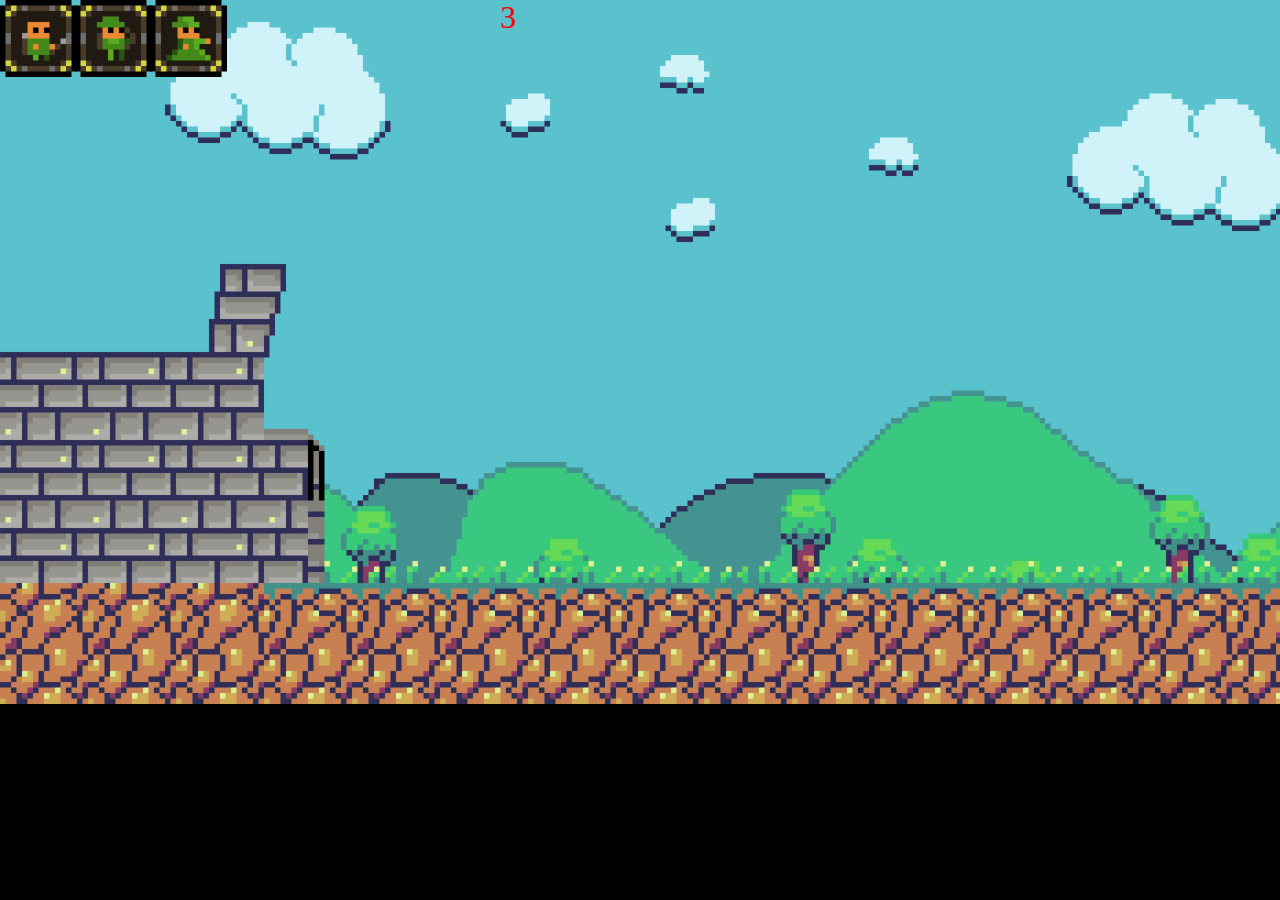
==== index.html @ ca446bd3 "made work for project" ====
<html>

<head>
	<title>Home</title>

	<meta id="viewport" name="viewport"
		content="width=device-width, minimum-scale=1.0, initial-scale=1.0, maximum-scale=1.0, user-scalable=no, shrink-to-fit=no, viewport-fit=cover" />
	<meta name="apple-mobile-web-app-capable" content="yes">

	<style>
		html,
		body {
			margin: 0;
			padding: 0;
			height: 100%;
			overflow: hidden;
		}

		#pixi-content {
			background: #000000;
			width: 100%;
			height: 100%;
		}
	</style>

<script defer src="javascript/bundle.js?bfbf04372b127f8d117c"></script></head>

<body>
	<noscript>Please enable JavaScript in your web browser to view this page.</noscript>
	<div id="pixi-content"><canvas id="pixi-canvas" /></div>
</body>

</html>
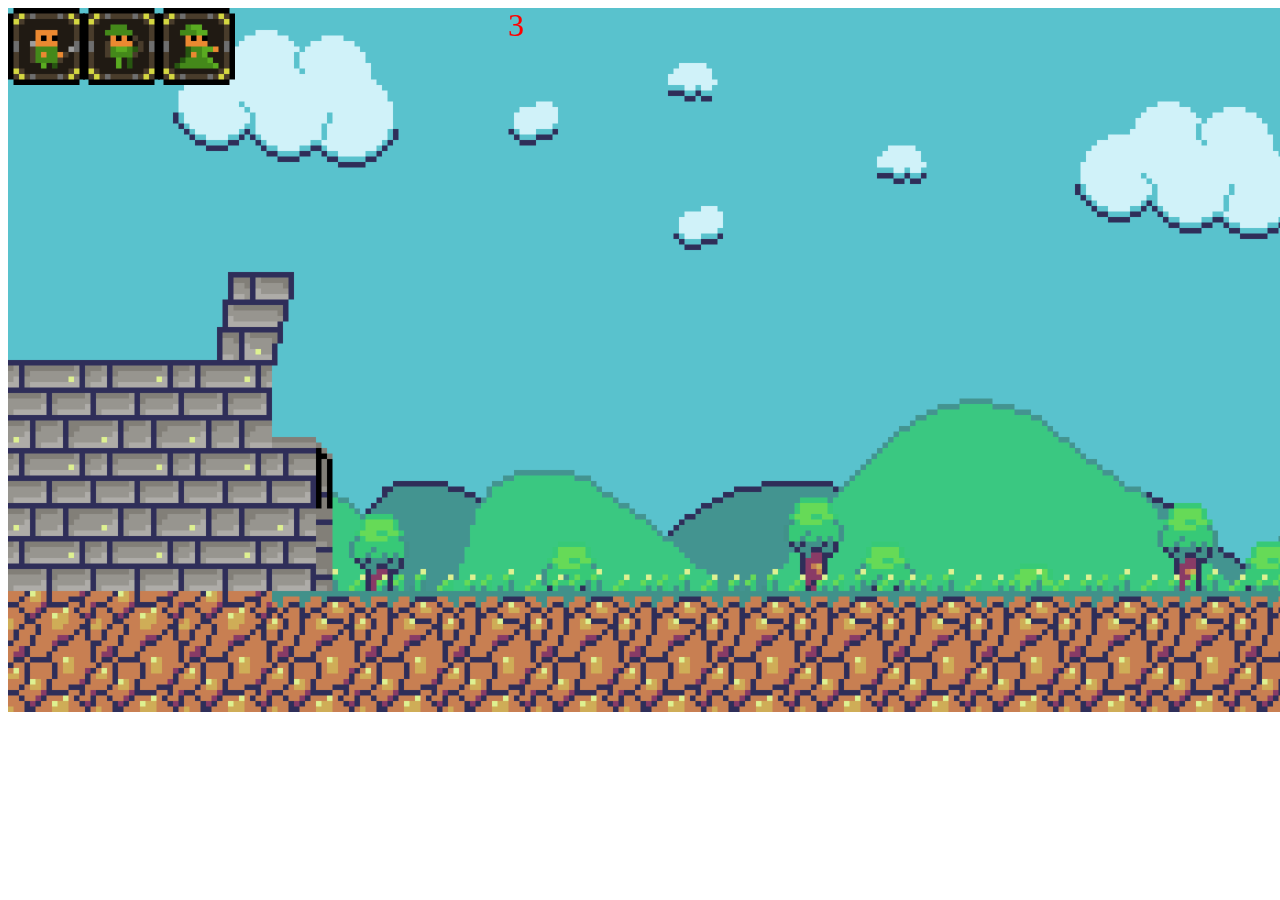
==== commit dc0d2c17: "added css and fully completed project file" ====
--- a/index.html
+++ b/index.html
@@ -7,21 +7,7 @@
 		content="width=device-width, minimum-scale=1.0, initial-scale=1.0, maximum-scale=1.0, user-scalable=no, shrink-to-fit=no, viewport-fit=cover" />
 	<meta name="apple-mobile-web-app-capable" content="yes">
 
-	<style>
-		html,
-		body {
-			margin: 0;
-			padding: 0;
-			height: 100%;
-			overflow: hidden;
-		}
-
-		#pixi-content {
-			background: #000000;
-			width: 100%;
-			height: 100%;
-		}
-	</style>
+	<link rel="stylesheet" href="master.css">
 
 <script defer src="javascript/bundle.js?bfbf04372b127f8d117c"></script></head>
 
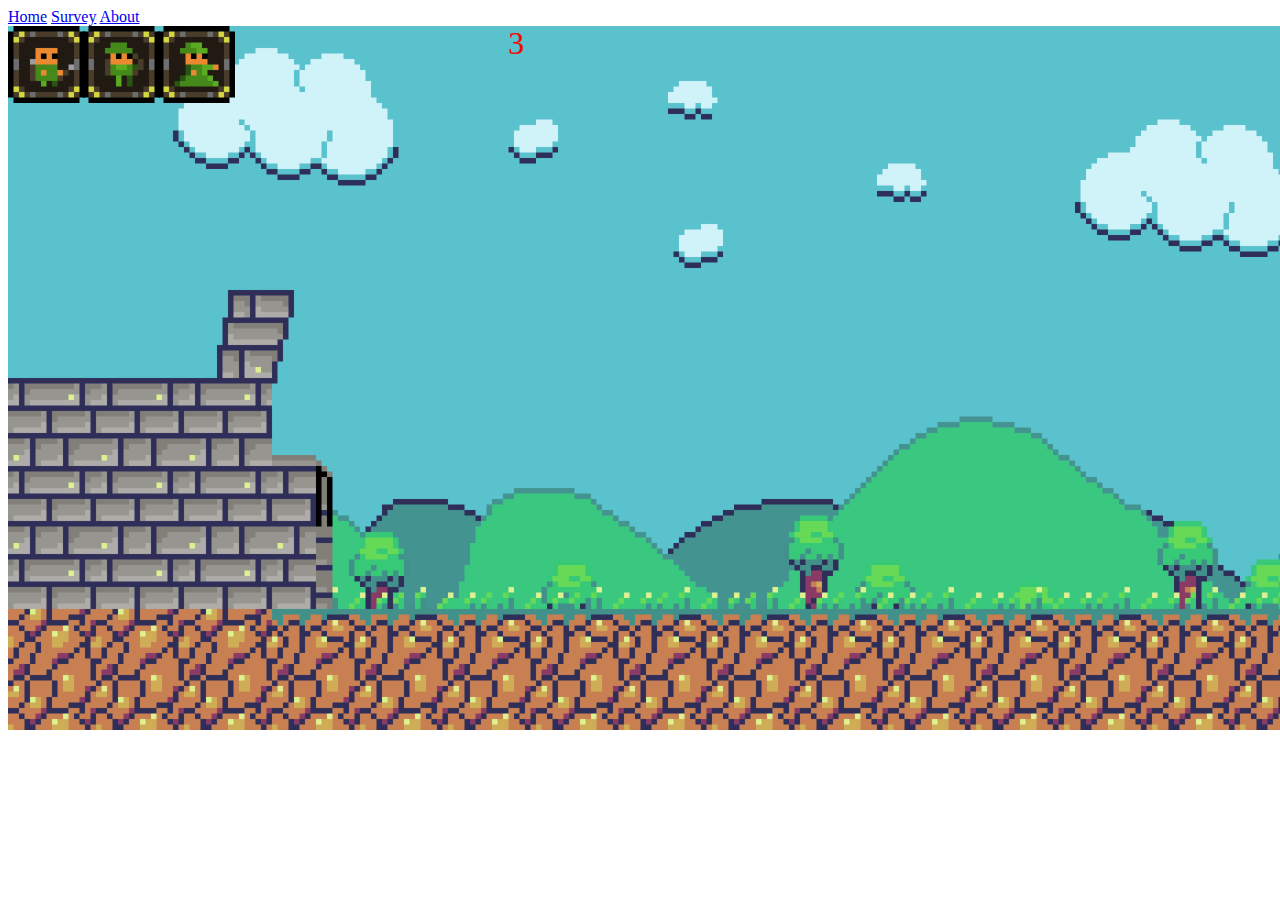
==== commit 96bc3cc9: "Link test" ====
--- a/index.html
+++ b/index.html
@@ -12,6 +12,9 @@
 <script defer src="javascript/bundle.js?bfbf04372b127f8d117c"></script></head>
 
 <body>
+	<a href = "index.html">Home</a>
+	<a href = "survey.html">Survey</a>
+	<a href = "about.html">About</a>
 	<noscript>Please enable JavaScript in your web browser to view this page.</noscript>
 	<div id="pixi-content"><canvas id="pixi-canvas" /></div>
 </body>
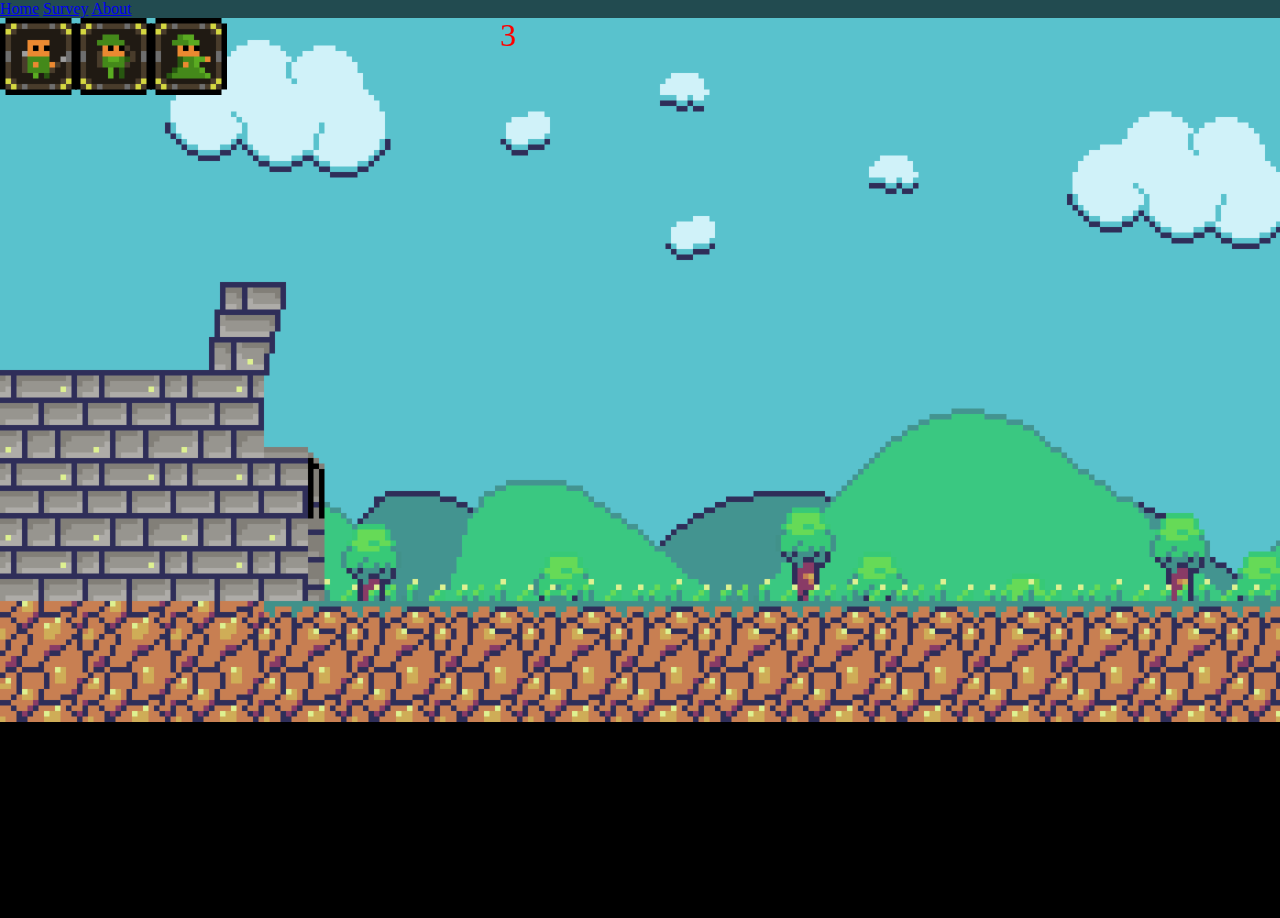
==== commit c5e0783f: "fix master.css refrence" ====
--- a/index.html
+++ b/index.html
@@ -7,7 +7,7 @@
 		content="width=device-width, minimum-scale=1.0, initial-scale=1.0, maximum-scale=1.0, user-scalable=no, shrink-to-fit=no, viewport-fit=cover" />
 	<meta name="apple-mobile-web-app-capable" content="yes">
 
-	<link rel="stylesheet" href="master.css">
+	<link rel="stylesheet" href="css/master.css">
 
 <script defer src="javascript/bundle.js?bfbf04372b127f8d117c"></script></head>
 
--- a/css/master.css
+++ b/css/master.css
@@ -0,0 +1,13 @@
+body {
+    margin: 0;
+    padding: 0;
+    height: 100%;
+    background-image: url('../images/Website Background.png');
+    overflow: hidden;
+}
+
+#pixi-content {
+    background: #000000;
+    width: 100%;
+    height: 100%;
+}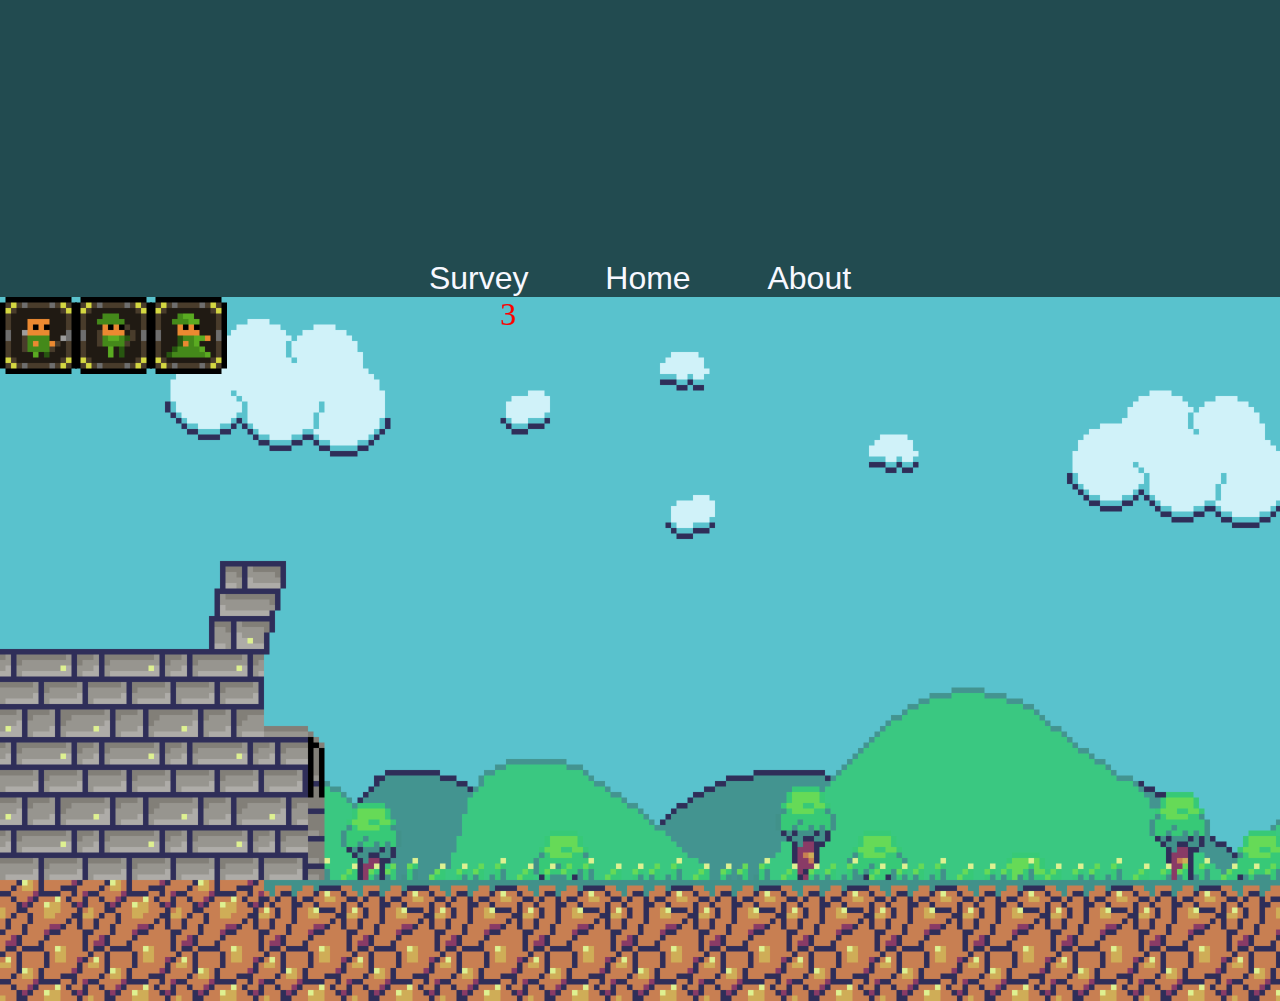
==== commit 345dde1b: "Finished main site" ====
--- a/index.html
+++ b/index.html
@@ -12,9 +12,11 @@
 <script defer src="javascript/bundle.js?bfbf04372b127f8d117c"></script></head>
 
 <body>
-	<a href = "index.html">Home</a>
-	<a href = "survey.html">Survey</a>
-	<a href = "about.html">About</a>
+	<div id = "header">
+		<a href = "survey.html">Survey</a>
+		<a href = "index.html">Home</a>
+		<a href = "about.html">About</a>
+	</div>
 	<noscript>Please enable JavaScript in your web browser to view this page.</noscript>
 	<div id="pixi-content"><canvas id="pixi-canvas" /></div>
 </body>
--- a/css/master.css
+++ b/css/master.css
@@ -6,8 +6,43 @@
     overflow: hidden;
 }
 
+a {
+    padding-left: 3%;
+    padding-right: 3%;
+    font-family: Arial;
+    font-size: 2em;
+    text-decoration: none;
+    color: ghostwhite;
+}
+
+p {
+    color: ghostwhite;
+    font-size: 1.5em;
+}
+
+h1 {
+    color: ghostwhite;
+    font-size: 2.5em;
+}
+
+#header {
+    margin: auto;
+    text-align: center;
+    display: flex;
+    justify-content: center;
+    align-items: flex-end;
+    width: 100%;
+    height: 33%;
+}
+
+#centerBody {
+    margin: auto;
+    padding-top: 1%;
+    width: 26%;
+    height: 100%;
+}
+
 #pixi-content {
+    margin: auto;
     background: #000000;
-    width: 100%;
-    height: 100%;
 }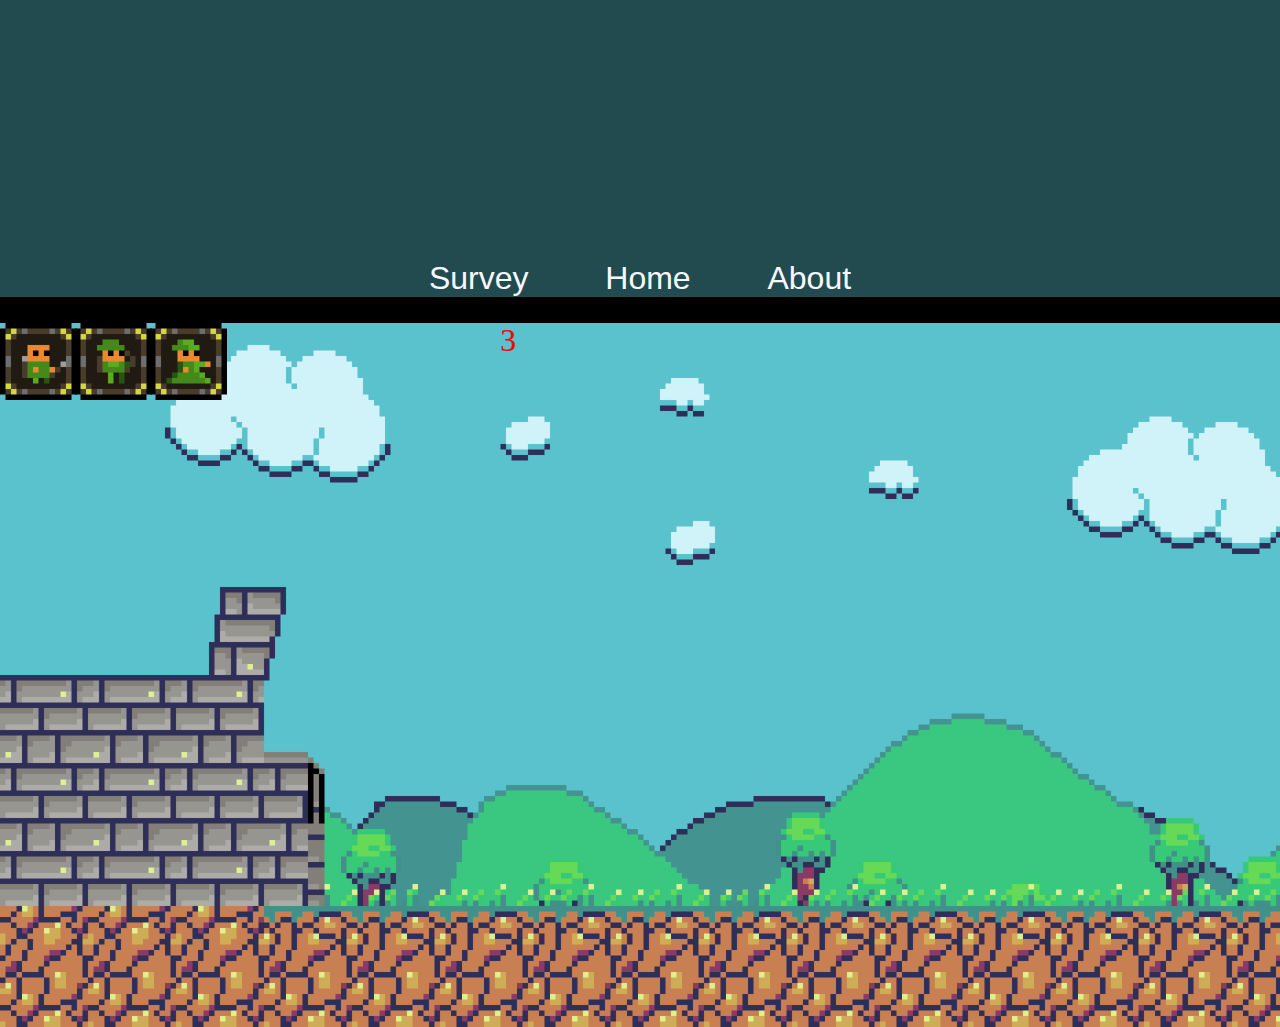
==== commit df1dbdb2: "Home is now weblink" ====
--- a/index.html
+++ b/index.html
@@ -14,7 +14,7 @@
 <body>
 	<div id = "header">
 		<a href = "survey.html">Survey</a>
-		<a href = "index.html">Home</a>
+		<a href = "https://kanesgame.com/">Home</a>
 		<a href = "about.html">About</a>
 	</div>
 	<noscript>Please enable JavaScript in your web browser to view this page.</noscript>
--- a/css/master.css
+++ b/css/master.css
@@ -1,9 +1,9 @@
+/*Phone styles*/
 body {
     margin: 0;
     padding: 0;
     height: 100%;
     background-image: url('../images/Website Background.png');
-    overflow: hidden;
 }
 
 a {
@@ -30,19 +30,70 @@
     text-align: center;
     display: flex;
     justify-content: center;
-    align-items: flex-end;
+    align-items: flex-start;
     width: 100%;
-    height: 33%;
+    height: 5%;
 }
 
 #centerBody {
     margin: auto;
-    padding-top: 1%;
-    width: 26%;
-    height: 100%;
+    width: 100%;
+    height: 60%;
 }
 
 #pixi-content {
     margin: auto;
+    padding-top: 2%;
     background: #000000;
+}
+
+/*Desktop & tablet styles*/
+@media only screen and (min-width: 768px) {
+    body {
+        margin: 0;
+        padding: 0;
+        height: 100%;
+        background-image: url('../images/Website Background.png');
+    }
+
+    a {
+        padding-left: 3%;
+        padding-right: 3%;
+        font-family: Arial;
+        font-size: 2em;
+        text-decoration: none;
+        color: ghostwhite;
+    }
+
+    p {
+        color: ghostwhite;
+        font-size: 1.5em;
+    }
+
+    h1 {
+        color: ghostwhite;
+        font-size: 2.5em;
+    }
+
+    #header {
+        margin: auto;
+        text-align: center;
+        display: flex;
+        justify-content: center;
+        align-items: flex-end;
+        width: 100%;
+        height: 33%;
+    }
+
+    #centerBody {
+        margin: auto;
+        padding-top: 1%;
+        width: 26%;
+        height: 60%;
+    }
+
+    #pixi-content {
+        margin: auto;
+        background: #000000;
+    }
 }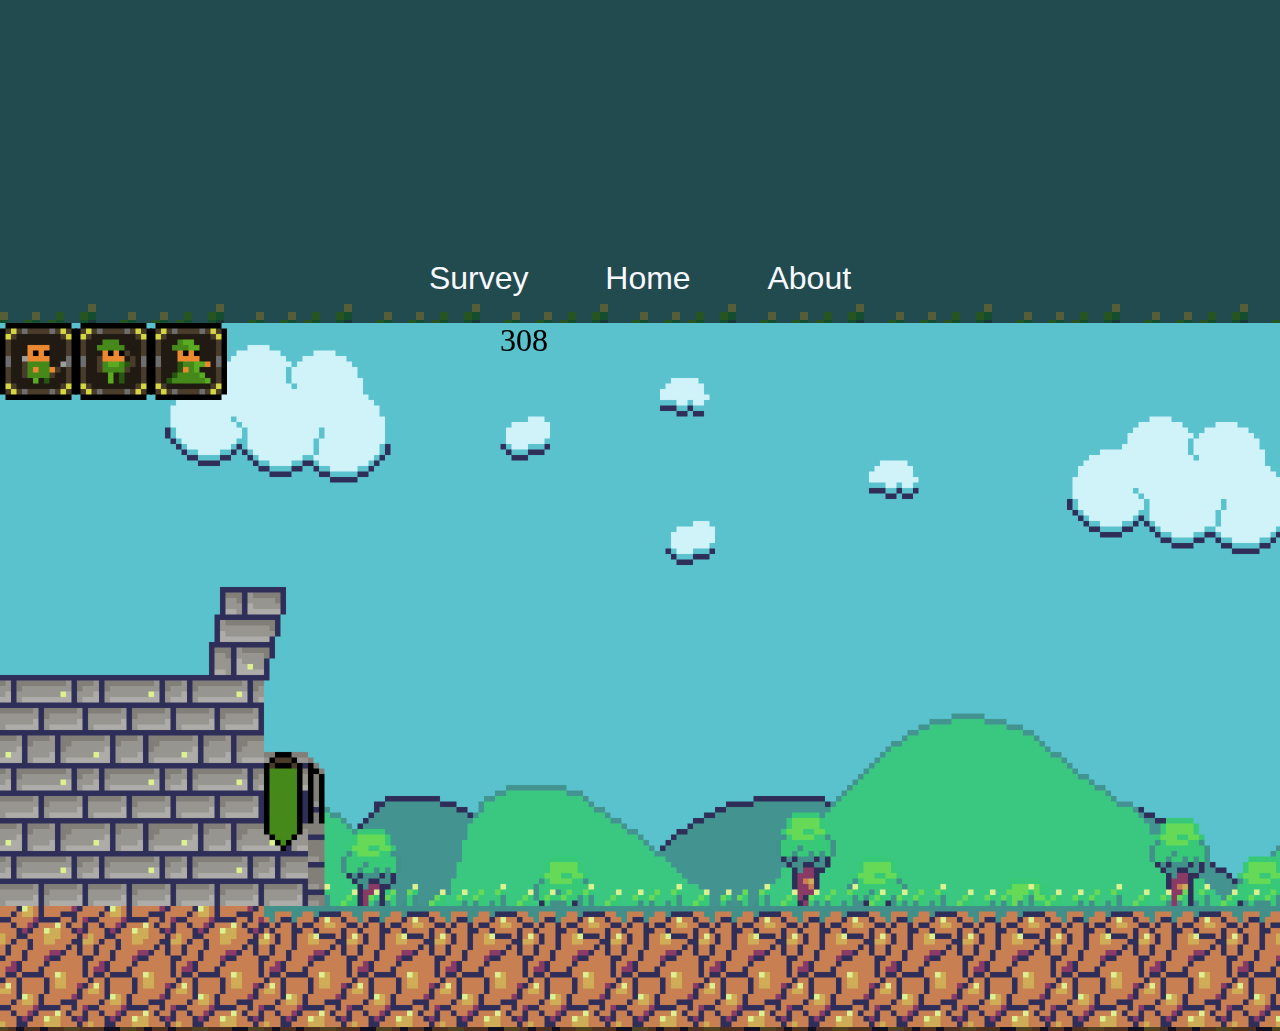
==== commit 9aecb9da: "HTML pass strict" ====
--- a/index.html
+++ b/index.html
@@ -1,24 +1,26 @@
-<html>
+<!DOCTYPE html>
+
+<html lang="en">
 
 <head>
 	<title>Home</title>
 
 	<meta id="viewport" name="viewport"
-		content="width=device-width, minimum-scale=1.0, initial-scale=1.0, maximum-scale=1.0, user-scalable=no, shrink-to-fit=no, viewport-fit=cover" />
+		  content="width=device-width, minimum-scale=1.0, initial-scale=1.0, maximum-scale=1.0, user-scalable=no, shrink-to-fit=no, viewport-fit=cover" />
 	<meta name="apple-mobile-web-app-capable" content="yes">
 
 	<link rel="stylesheet" href="css/master.css">
 
-<script defer src="javascript/bundle.js?bfbf04372b127f8d117c"></script></head>
+	<script defer src="javascript/bundle.js?bfbf04372b127f8d117c"></script></head>
 
 <body>
-	<div id = "header">
-		<a href = "survey.html">Survey</a>
-		<a href = "https://kanesgame.com/">Home</a>
-		<a href = "about.html">About</a>
-	</div>
-	<noscript>Please enable JavaScript in your web browser to view this page.</noscript>
-	<div id="pixi-content"><canvas id="pixi-canvas" /></div>
+<div id = "header">
+	<a href = "survey.html">Survey</a>
+	<a href = "https://kanesgame.com/">Home</a>
+	<a href = "about.html">About</a>
+</div>
+<noscript>Please enable JavaScript in your web browser to view this page.</noscript>
+<div id="pixi-content"><canvas id="pixi-canvas" ></canvas></div>
 </body>
 
 </html>--- a/css/master.css
+++ b/css/master.css
@@ -1,4 +1,8 @@
 /*Phone styles*/
+html {
+    height: 100%;
+    min-height: 100%;
+}
 body {
     margin: 0;
     padding: 0;
@@ -44,11 +48,10 @@
 #pixi-content {
     margin: auto;
     padding-top: 2%;
-    background: #000000;
 }
 
-/*Desktop & tablet styles*/
-@media only screen and (min-width: 768px) {
+/*Tablet styles*/
+@media only screen and (min-width: 640px) {
     body {
         margin: 0;
         padding: 0;
@@ -56,23 +59,35 @@
         background-image: url('../images/Website Background.png');
     }
 
-    a {
-        padding-left: 3%;
-        padding-right: 3%;
-        font-family: Arial;
-        font-size: 2em;
-        text-decoration: none;
-        color: ghostwhite;
+    #header {
+        margin: auto;
+        text-align: center;
+        display: flex;
+        justify-content: center;
+        align-items: flex-end;
+        width: 100%;
+        height: 33%;
     }
 
-    p {
-        color: ghostwhite;
-        font-size: 1.5em;
+    #centerBody {
+        margin: auto;
+        padding-top: 1%;
+        width: 50%;
+        height: 60%;
     }
 
-    h1 {
-        color: ghostwhite;
-        font-size: 2.5em;
+    #pixi-content {
+        margin: auto;
+    }
+}
+
+/*Desktop styles*/
+@media only screen and (min-width: 1007px) {
+    body {
+        margin: 0;
+        padding: 0;
+        height: 100%;
+        background-image: url('../images/Website Background.png');
     }
 
     #header {
@@ -94,6 +109,5 @@
 
     #pixi-content {
         margin: auto;
-        background: #000000;
     }
 }